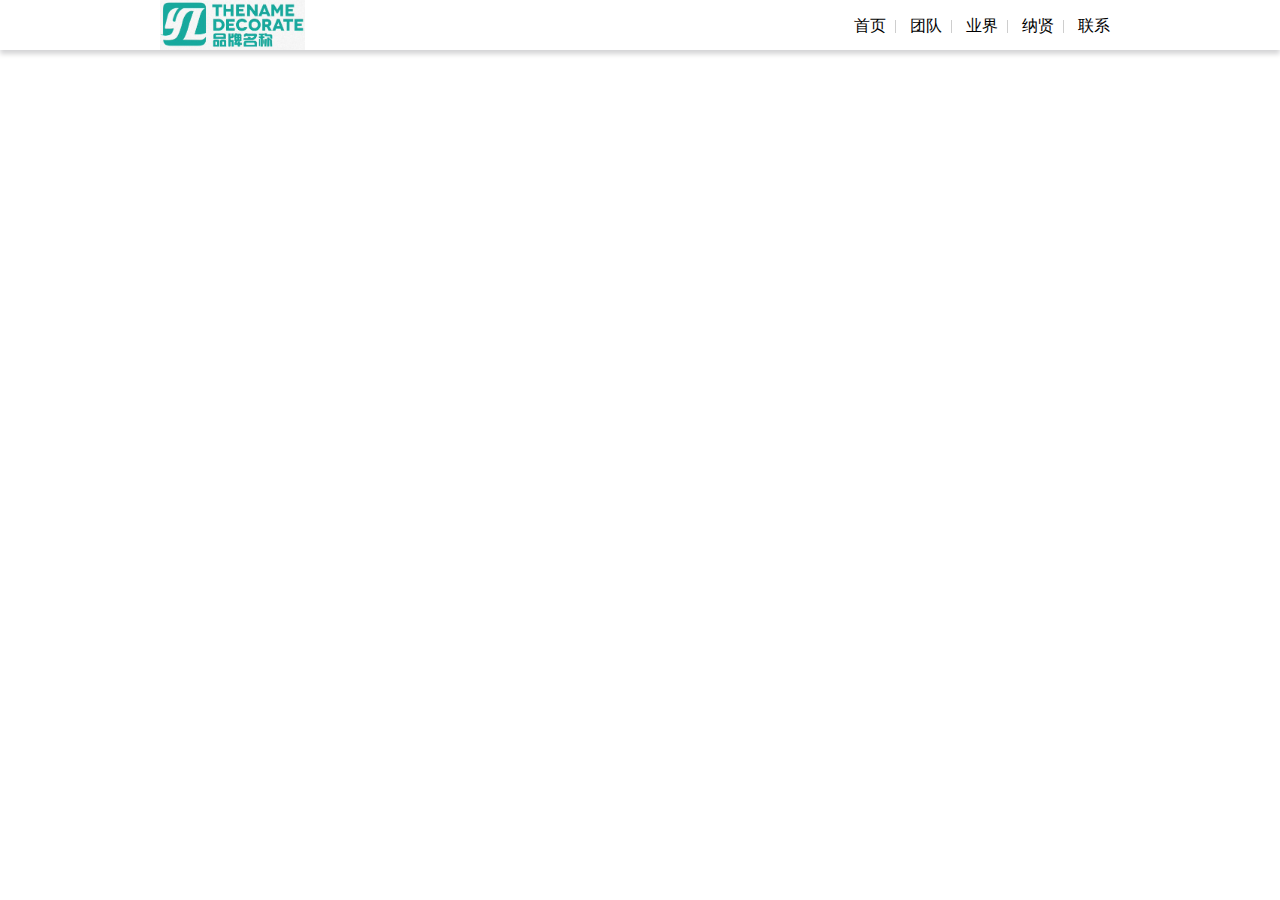
==== index.html @ 355c693f "user angularjs" ====
<!DOCTYPE html>
<html ng-app="yanzeSite">
<head lang="en">
    <meta charset="UTF-8">
    <title>岩泽网络</title>
    <link rel="stylesheet" href="./assets/css/nav.css"/>
    <link rel="stylesheet" href="./assets/css/main.css"/>
    <link rel="stylesheet" href="./assets/css/cases.css"/>
</head>
<body>
<header class="nav">
    <div class="wrap">
        <img src="./assets/images/logo.png" alt=""/>
        <ul class="nav-bar">
            <li>首页</li>
            <li>团队</li>
            <li>业界</li>
            <li>纳贤</li>
            <li class="end-li">联系</li>
        </ul>
    </div>
</header>
<div class="content" ng-view>

</div>
</body>
</html>
<script src="./assets/js/angular/angular.min.js"></script>
<script src="./assets/js/angular-route/angular-route.min.js"></script>

<script src="module/common.js"></script>
<script src="module/cases/cases.js"></script>
---- assets/css/nav.css ----
.nav {
    width: 100%;
    height: 50px;
    background-color: #fff;
    box-shadow:0 4px 5px #d4d4d6;
}

.nav .wrap {
    position: relative;
    display: block;
    margin: 0 auto;
    width: 960px;
    height: 100%;
    background-color: #fff;
}

.nav .wrap img {
    cursor: pointer;
    display: inline-block;
    height: 100%;
}

.nav .wrap ul {
    position: absolute;
    display: inline-block;
    bottom: 0;
    right: 0;
    height: 100%;
}

.nav .wrap ul li{
    right: 0;
    display: inline-block;
    padding: 16px 10px;
    background: url("../images/line.gif") no-repeat right center;
}

.nav .wrap ul li:hover{
    cursor: pointer;
    color:#07C0D8;
    border-bottom: 3px solid #07C0D8;
}


.nav .wrap ul .end-li{
    background:none;
}
---- assets/css/main.css ----
* {
    padding: 0;
    margin: 0;
}

ul {
    list-style: none;
}

.content{
    width:960px;
    margin:0 auto;
}
---- assets/css/cases.css ----
.cases-div {
    display: block;
    width: 960px;
    height: 500px;
    margin-top: 10px;
    padding: 20px;
    background-color: #07C0D8;
}

.cases-div p{
    word-wrap: break-word;
    line-height: 30px;
    text-indent:2rem;
}
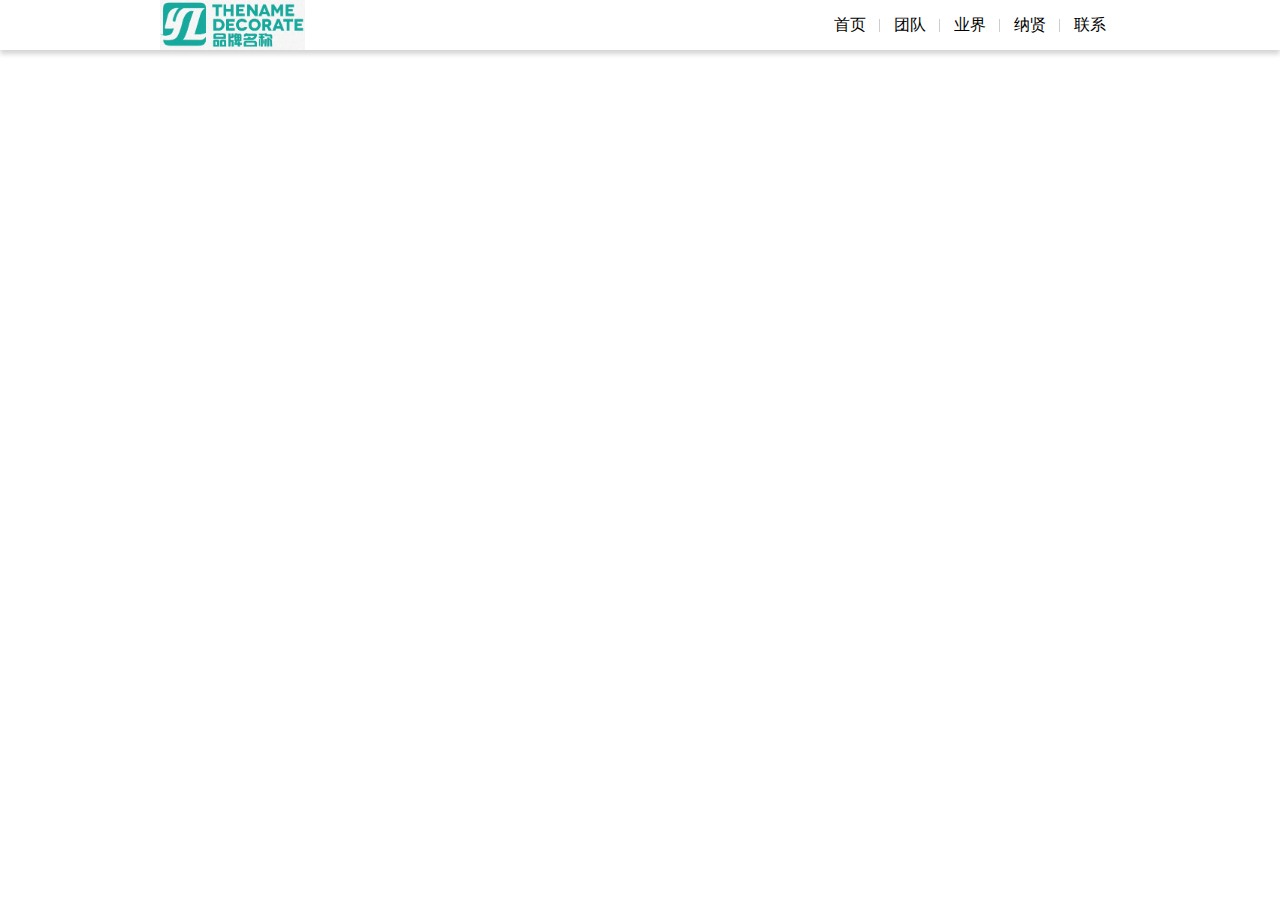
==== commit 26e363ec: "导航栏css小修改" ====
--- a/index.html
+++ b/index.html
@@ -10,7 +10,7 @@
 <body>
 <header class="nav">
     <div class="wrap">
-        <img src="./assets/images/logo.png" alt=""/>
+        <img src="./assets/images/logo.png" alt="月球出差中~"/>
         <ul class="nav-bar">
             <li>首页</li>
             <li>团队</li>
--- a/assets/css/nav.css
+++ b/assets/css/nav.css
@@ -1,13 +1,12 @@
 .nav {
-    width: 100%;
     height: 50px;
     background-color: #fff;
-    box-shadow:0 4px 5px #d4d4d6;
+    box-shadow: 0 4px 5px #d4d4d6;
+    -webkit-box-shadow: 0 4px 5px #d4d4d6;
 }
 
 .nav .wrap {
     position: relative;
-    display: block;
     margin: 0 auto;
     width: 960px;
     height: 100%;
@@ -23,26 +22,23 @@
 .nav .wrap ul {
     position: absolute;
     display: inline-block;
-    bottom: 0;
     right: 0;
-    height: 100%;
 }
 
-.nav .wrap ul li{
-    right: 0;
+.nav .wrap ul li {
     display: inline-block;
-    padding: 16px 10px;
+    padding: 0 14px 0 10px;
+    line-height: 50px;
     background: url("../images/line.gif") no-repeat right center;
 }
 
-.nav .wrap ul li:hover{
+.nav .wrap ul li:hover {
     cursor: pointer;
-    color:#07C0D8;
+    color: #07C0D8;
     border-bottom: 3px solid #07C0D8;
 }
 
-
-.nav .wrap ul .end-li{
-    background:none;
+.nav .wrap ul .end-li {
+    background: none;
 }
 
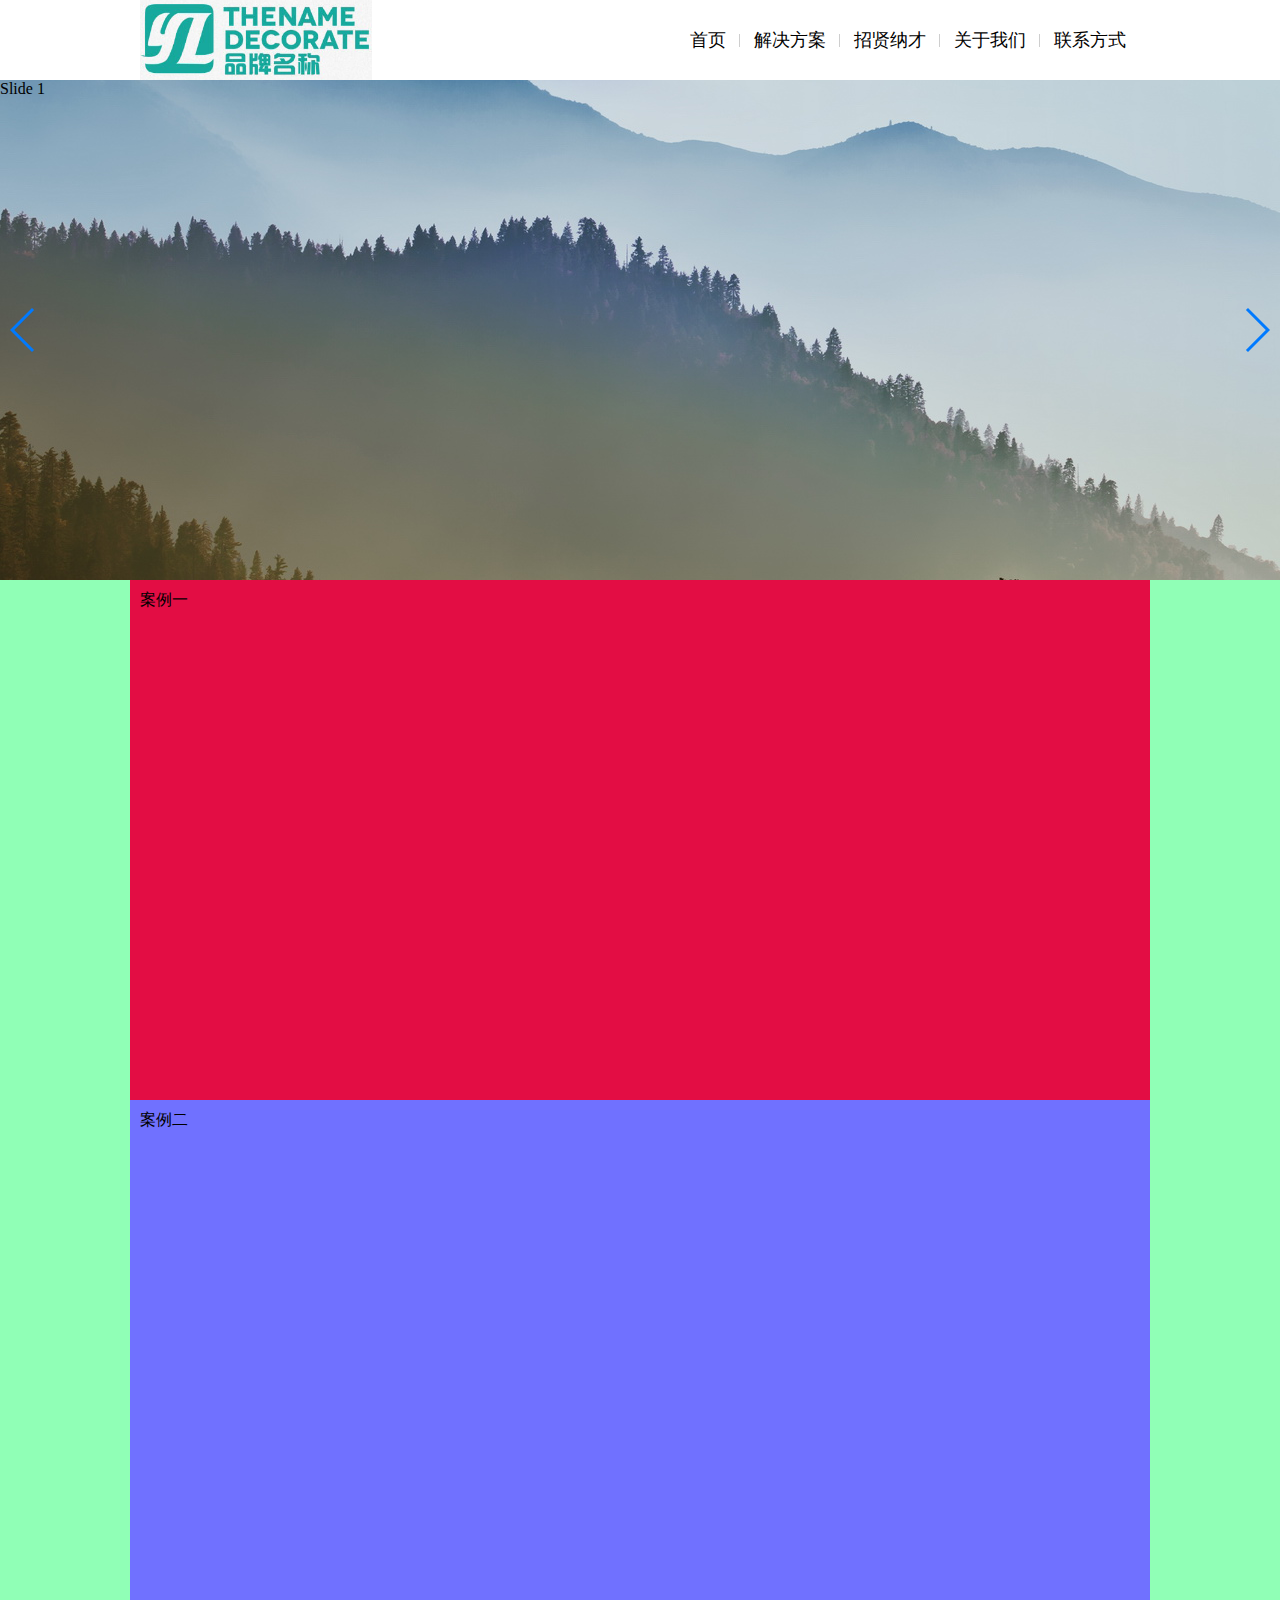
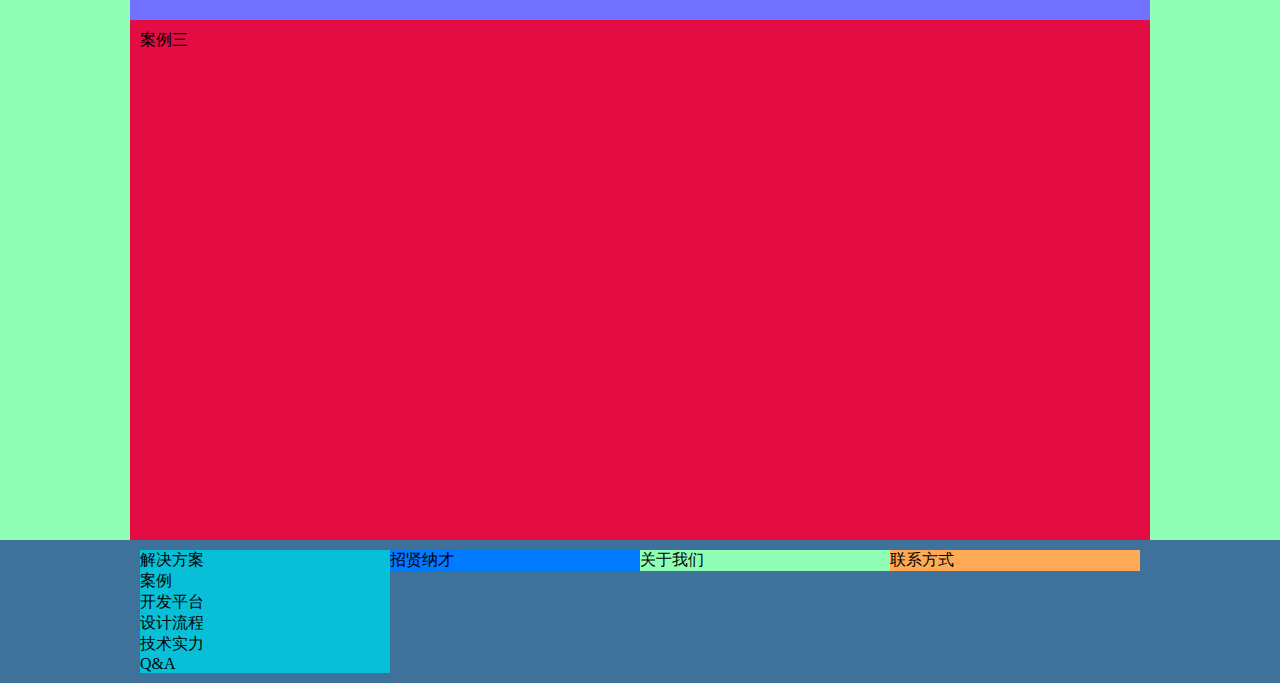
==== commit 0151f190: "搭框架" ====
--- a/index.html
+++ b/index.html
@@ -3,31 +3,55 @@
 <head lang="en">
     <meta charset="UTF-8">
     <title>岩泽网络</title>
-    <link rel="stylesheet" href="./assets/css/nav.css"/>
-    <link rel="stylesheet" href="./assets/css/main.css"/>
-    <link rel="stylesheet" href="./assets/css/cases.css"/>
+    <link rel="stylesheet" href="assets/css/main.css"/>
+    <link rel="stylesheet" href="assets/css/swiper3.07.min.css">
 </head>
 <body>
 <header class="nav">
     <div class="wrap">
         <img src="./assets/images/logo.png" alt="月球出差中~"/>
         <ul class="nav-bar">
-            <li>首页</li>
-            <li>团队</li>
-            <li>业界</li>
-            <li>纳贤</li>
-            <li class="end-li">联系</li>
+            <li ng-click="goIndex()">首页</li>
+            <li>解决方案</li>
+            <li>招贤纳才</li>
+            <li>关于我们</li>
+            <li class="end-li">联系方式</li>
         </ul>
     </div>
 </header>
-<div class="content" ng-view>
 
+<div class="view-class" ng-view>
 </div>
+
+<footer class="footer">
+    <div class="wrap">
+        <div style="background-color: #07C0D8;">
+            <ul class="solution">
+                <li class="start-li">解决方案</li>
+                <li>案例</li>
+                <li>开发平台</li>
+                <li>设计流程</li>
+                <li>技术实力</li>
+                <li>Q&A</li>
+            </ul>
+        </div>
+        <div style="background-color: #007aff;">招贤纳才</div>
+        <div style="background-color: #90ffb6;">关于我们</div>
+        <div style="background-color: #ffaa57;">联系方式</div>
+    </div>
+</footer>
 </body>
 </html>
-<script src="./assets/js/angular/angular.min.js"></script>
-<script src="./assets/js/angular-route/angular-route.min.js"></script>
+<script src="assets/js/jquery-1.7.2.min.js"></script>
+<!--angularjs-->
+<script src="assets/js/angular/angular.min.js"></script>
+<script src="assets/js/angular-route/angular-route.min.js"></script>
+<!--swiper-->
+<script src="assets/js/swiper3.07.min.js"></script>
+<!--route-->
+<script src="module/index/index.js"></script>
+<script src="module/cases/cases.js"></script>
+<script src="module/common.js"></script>
+<!--test-->
+<script src="module/test/databinding.js"></script>
 
-<script src="module/common.js"></script>
-<script src="module/cases/cases.js"></script>
-
--- a/assets/css/main.css
+++ b/assets/css/main.css
@@ -7,7 +7,167 @@
     list-style: none;
 }
 
-.content{
-    width:960px;
-    margin:0 auto;
-}+html, body {
+    width: 100%;
+    height: 100%;
+}
+
+/*nav*/
+.nav {
+    /*position: fixed;*/
+    /*top: 0;*/
+    /*left: 0;*/
+    /*z-index: 2;*/
+    width: 100%;
+    height: 80px;
+    background: rgba(255, 255, 255, 1);
+}
+
+.nav .wrap {
+    position: relative;
+    margin: 0 auto;
+    width: 1000px;
+    height: 100%;
+    background-color: #fff;
+}
+
+.nav .wrap img {
+    cursor: pointer;
+    display: inline-block;
+    height: 100%;
+}
+
+.nav .wrap ul {
+    position: absolute;
+    display: inline-block;
+    right: 0;
+}
+
+.nav .wrap ul li {
+    display: inline-block;
+    padding: 0 14px 0 10px;
+    font-size: 18px;
+    line-height: 80px;
+    background: url("../images/line.gif") no-repeat right center;
+}
+
+.nav .wrap ul li:hover {
+    cursor: pointer;
+    color: #07C0D8;
+}
+
+.nav .wrap ul .end-li {
+    background: none;
+}
+
+/*index-content*/
+.view-class {
+    width: 100%;
+}
+
+/*.swiper-container */
+.swiper-container {
+    display: block;
+    position: relative;
+    width: 100%;
+    height: 500px;
+    max-width: 100%;
+}
+
+.swiper-slide-1 {
+    background: url("../images/bg-1.jpg") center no-repeat;
+    image-rendering: optimizeQuality;
+}
+
+.swiper-slide-2 {
+    background: url("../images/bg-1.jpg") center no-repeat;
+    image-rendering: optimizeQuality;
+}
+
+.swiper-slide-3 {
+    background: url("../images/bg-1.jpg") center no-repeat;
+    image-rendering: optimizeQuality;
+}
+
+/*index-cases*/
+.index-cases {
+    width: 100%;
+    background: #90ffb6;
+}
+
+.index-cases div {
+    margin: 0 auto;
+    width: 1000px;
+    height: 500px;
+    padding:10px;
+}
+
+.index-cases .index-cases-left {
+    background-color: #e30d44;
+}
+
+.index-cases .index-cases-right {
+    background-color: #7071ff;
+}
+
+/*cases*/
+.cases-div {
+    display: block;
+    width: 960px;
+    height: 500px;
+    margin-top: 10px;
+    background-color: #07C0D8;
+}
+
+.cases-div p {
+    word-wrap: break-word;
+    line-height: 30px;
+    text-indent: 2rem;
+    overflow: hidden;
+}
+
+.cases-div p:before {
+    content: open-quote;
+
+}
+
+.cases-div p:after {
+    content: close-quote;
+}
+
+/*footer*/
+.footer {
+    width: 100%;
+    background: rgba(63, 114, 155, 1);
+    padding: 10px 0;
+    overflow: hidden;
+}
+
+.footer .wrap {
+    position: relative;
+    margin: 0 auto;
+    width: 1000px;
+}
+
+.footer .wrap div {
+    float: left;
+    width: 25%;
+}
+
+.footer .wrap div .solution {
+    display: inline-block;
+}
+
+.footer .wrap .bar {
+    position: absolute;
+    width: 100%;
+    text-align: center;
+}
+
+.footer .wrap .bar .menu {
+    display: inline-block;
+    width: 24%;
+    font-size: 18px;
+    line-height: 80px;
+}
+
--- a/assets/css/swiper3.07.min.css
+++ b/assets/css/swiper3.07.min.css
@@ -0,0 +1,15 @@
+/**
+ * Swiper 3.0.7
+ * Most modern mobile touch slider and framework with hardware accelerated transitions
+ * 
+ * http://www.idangero.us/swiper/
+ * 
+ * Copyright 2015, Vladimir Kharlampidi
+ * The iDangero.us
+ * http://www.idangero.us/
+ * 
+ * Licensed under MIT
+ * 
+ * Released on: April 25, 2015
+ */
+.swiper-container{margin:0 auto;position:relative;overflow:hidden;z-index:1}.swiper-container-no-flexbox .swiper-slide{float:left}.swiper-container-vertical>.swiper-wrapper{-webkit-box-orient:vertical;-moz-box-orient:vertical;-ms-flex-direction:column;-webkit-flex-direction:column;flex-direction:column}.swiper-wrapper{position:relative;width:100%;height:100%;z-index:1;display:-webkit-box;display:-moz-box;display:-ms-flexbox;display:-webkit-flex;display:flex;-webkit-transform-style:preserve-3d;-moz-transform-style:preserve-3d;-ms-transform-style:preserve-3d;transform-style:preserve-3d;-webkit-transition-property:-webkit-transform;-moz-transition-property:-moz-transform;-o-transition-property:-o-transform;-ms-transition-property:-ms-transform;transition-property:transform;-webkit-box-sizing:content-box;-moz-box-sizing:content-box;box-sizing:content-box}.swiper-container-android .swiper-slide,.swiper-wrapper{-webkit-transform:translate3d(0,0,0);-moz-transform:translate3d(0,0,0);-o-transform:translate(0,0);-ms-transform:translate3d(0,0,0);transform:translate3d(0,0,0)}.swiper-container-multirow>.swiper-wrapper{-webkit-box-lines:multiple;-moz-box-lines:multiple;-ms-fles-wrap:wrap;-webkit-flex-wrap:wrap;flex-wrap:wrap}.swiper-container-free-mode>.swiper-wrapper{-webkit-transition-timing-function:ease-out;-moz-transition-timing-function:ease-out;-ms-transition-timing-function:ease-out;-o-transition-timing-function:ease-out;transition-timing-function:ease-out;margin:0 auto}.swiper-slide{-webkit-transform-style:preserve-3d;-moz-transform-style:preserve-3d;-ms-transform-style:preserve-3d;transform-style:preserve-3d;-webkit-flex-shrink:0;-ms-flex:0 0 auto;flex-shrink:0;width:100%;height:100%;position:relative}.swiper-container .swiper-notification{position:absolute;left:0;top:0;pointer-events:none;opacity:0;z-index:-1000}.swiper-wp8-horizontal{-ms-touch-action:pan-y;touch-action:pan-y}.swiper-wp8-vertical{-ms-touch-action:pan-x;touch-action:pan-x}.swiper-button-next,.swiper-button-prev{position:absolute;top:50%;width:27px;height:44px;margin-top:-22px;z-index:10;cursor:pointer;-moz-background-size:27px 44px;-webkit-background-size:27px 44px;background-size:27px 44px;background-position:center;background-repeat:no-repeat}.swiper-button-next.swiper-button-disabled,.swiper-button-prev.swiper-button-disabled{opacity:.35;cursor:auto;pointer-events:none}.swiper-button-prev,.swiper-container-rtl .swiper-button-next{background-image:url("data:image/svg+xml;charset=utf-8,%3Csvg%20xmlns%3D'http%3A%2F%2Fwww.w3.org%2F2000%2Fsvg'%20viewBox%3D'0%200%2027%2044'%3E%3Cpath%20d%3D'M0%2C22L22%2C0l2.1%2C2.1L4.2%2C22l19.9%2C19.9L22%2C44L0%2C22L0%2C22L0%2C22z'%20fill%3D'%23007aff'%2F%3E%3C%2Fsvg%3E");left:10px;right:auto}.swiper-button-prev.swiper-button-black,.swiper-container-rtl .swiper-button-next.swiper-button-black{background-image:url("data:image/svg+xml;charset=utf-8,%3Csvg%20xmlns%3D'http%3A%2F%2Fwww.w3.org%2F2000%2Fsvg'%20viewBox%3D'0%200%2027%2044'%3E%3Cpath%20d%3D'M0%2C22L22%2C0l2.1%2C2.1L4.2%2C22l19.9%2C19.9L22%2C44L0%2C22L0%2C22L0%2C22z'%20fill%3D'%23000000'%2F%3E%3C%2Fsvg%3E")}.swiper-button-prev.swiper-button-white,.swiper-container-rtl .swiper-button-next.swiper-button-white{background-image:url("data:image/svg+xml;charset=utf-8,%3Csvg%20xmlns%3D'http%3A%2F%2Fwww.w3.org%2F2000%2Fsvg'%20viewBox%3D'0%200%2027%2044'%3E%3Cpath%20d%3D'M0%2C22L22%2C0l2.1%2C2.1L4.2%2C22l19.9%2C19.9L22%2C44L0%2C22L0%2C22L0%2C22z'%20fill%3D'%23ffffff'%2F%3E%3C%2Fsvg%3E")}.swiper-button-next,.swiper-container-rtl .swiper-button-prev{background-image:url("data:image/svg+xml;charset=utf-8,%3Csvg%20xmlns%3D'http%3A%2F%2Fwww.w3.org%2F2000%2Fsvg'%20viewBox%3D'0%200%2027%2044'%3E%3Cpath%20d%3D'M27%2C22L27%2C22L5%2C44l-2.1-2.1L22.8%2C22L2.9%2C2.1L5%2C0L27%2C22L27%2C22z'%20fill%3D'%23007aff'%2F%3E%3C%2Fsvg%3E");right:10px;left:auto}.swiper-button-next.swiper-button-black,.swiper-container-rtl .swiper-button-prev.swiper-button-black{background-image:url("data:image/svg+xml;charset=utf-8,%3Csvg%20xmlns%3D'http%3A%2F%2Fwww.w3.org%2F2000%2Fsvg'%20viewBox%3D'0%200%2027%2044'%3E%3Cpath%20d%3D'M27%2C22L27%2C22L5%2C44l-2.1-2.1L22.8%2C22L2.9%2C2.1L5%2C0L27%2C22L27%2C22z'%20fill%3D'%23000000'%2F%3E%3C%2Fsvg%3E")}.swiper-button-next.swiper-button-white,.swiper-container-rtl .swiper-button-prev.swiper-button-white{background-image:url("data:image/svg+xml;charset=utf-8,%3Csvg%20xmlns%3D'http%3A%2F%2Fwww.w3.org%2F2000%2Fsvg'%20viewBox%3D'0%200%2027%2044'%3E%3Cpath%20d%3D'M27%2C22L27%2C22L5%2C44l-2.1-2.1L22.8%2C22L2.9%2C2.1L5%2C0L27%2C22L27%2C22z'%20fill%3D'%23ffffff'%2F%3E%3C%2Fsvg%3E")}.swiper-pagination{position:absolute;text-align:center;-webkit-transition:300ms;-moz-transition:300ms;-o-transition:300ms;transition:300ms;-webkit-transform:translate3d(0,0,0);-ms-transform:translate3d(0,0,0);-o-transform:translate3d(0,0,0);transform:translate3d(0,0,0);z-index:10}.swiper-pagination.swiper-pagination-hidden{opacity:0}.swiper-pagination-bullet{width:8px;height:8px;display:inline-block;border-radius:100%;background:#000;opacity:.2}.swiper-pagination-clickable .swiper-pagination-bullet{cursor:pointer}.swiper-pagination-white .swiper-pagination-bullet{background:#fff}.swiper-pagination-bullet-active{opacity:1;background:#007aff}.swiper-pagination-white .swiper-pagination-bullet-active{background:#fff}.swiper-pagination-black .swiper-pagination-bullet-active{background:#000}.swiper-container-vertical>.swiper-pagination{right:10px;top:50%;-webkit-transform:translate3d(0,-50%,0);-moz-transform:translate3d(0,-50%,0);-o-transform:translate(0,-50%);-ms-transform:translate3d(0,-50%,0);transform:translate3d(0,-50%,0)}.swiper-container-vertical>.swiper-pagination .swiper-pagination-bullet{margin:5px 0;display:block}.swiper-container-horizontal>.swiper-pagination{bottom:10px;left:0;width:100%}.swiper-container-horizontal>.swiper-pagination .swiper-pagination-bullet{margin:0 5px}.swiper-container-3d{-webkit-perspective:1200px;-moz-perspective:1200px;-o-perspective:1200px;perspective:1200px}.swiper-container-3d .swiper-cube-shadow,.swiper-container-3d .swiper-slide,.swiper-container-3d .swiper-slide-shadow-bottom,.swiper-container-3d .swiper-slide-shadow-left,.swiper-container-3d .swiper-slide-shadow-right,.swiper-container-3d .swiper-slide-shadow-top,.swiper-container-3d .swiper-wrapper{-webkit-transform-style:preserve-3d;-moz-transform-style:preserve-3d;-ms-transform-style:preserve-3d;transform-style:preserve-3d}.swiper-container-3d .swiper-slide-shadow-bottom,.swiper-container-3d .swiper-slide-shadow-left,.swiper-container-3d .swiper-slide-shadow-right,.swiper-container-3d .swiper-slide-shadow-top{position:absolute;left:0;top:0;width:100%;height:100%;pointer-events:none;z-index:10}.swiper-container-3d .swiper-slide-shadow-left{background-image:-webkit-gradient(linear,left top,right top,from(rgba(0,0,0,.5)),to(rgba(0,0,0,0)));background-image:-webkit-linear-gradient(right,rgba(0,0,0,.5),rgba(0,0,0,0));background-image:-moz-linear-gradient(right,rgba(0,0,0,.5),rgba(0,0,0,0));background-image:-o-linear-gradient(right,rgba(0,0,0,.5),rgba(0,0,0,0));background-image:linear-gradient(to left,rgba(0,0,0,.5),rgba(0,0,0,0))}.swiper-container-3d .swiper-slide-shadow-right{background-image:-webkit-gradient(linear,right top,left top,from(rgba(0,0,0,.5)),to(rgba(0,0,0,0)));background-image:-webkit-linear-gradient(left,rgba(0,0,0,.5),rgba(0,0,0,0));background-image:-moz-linear-gradient(left,rgba(0,0,0,.5),rgba(0,0,0,0));background-image:-o-linear-gradient(left,rgba(0,0,0,.5),rgba(0,0,0,0));background-image:linear-gradient(to right,rgba(0,0,0,.5),rgba(0,0,0,0))}.swiper-container-3d .swiper-slide-shadow-top{background-image:-webkit-gradient(linear,left top,left bottom,from(rgba(0,0,0,.5)),to(rgba(0,0,0,0)));background-image:-webkit-linear-gradient(bottom,rgba(0,0,0,.5),rgba(0,0,0,0));background-image:-moz-linear-gradient(bottom,rgba(0,0,0,.5),rgba(0,0,0,0));background-image:-o-linear-gradient(bottom,rgba(0,0,0,.5),rgba(0,0,0,0));background-image:linear-gradient(to top,rgba(0,0,0,.5),rgba(0,0,0,0))}.swiper-container-3d .swiper-slide-shadow-bottom{background-image:-webkit-gradient(linear,left bottom,left top,from(rgba(0,0,0,.5)),to(rgba(0,0,0,0)));background-image:-webkit-linear-gradient(top,rgba(0,0,0,.5),rgba(0,0,0,0));background-image:-moz-linear-gradient(top,rgba(0,0,0,.5),rgba(0,0,0,0));background-image:-o-linear-gradient(top,rgba(0,0,0,.5),rgba(0,0,0,0));background-image:linear-gradient(to bottom,rgba(0,0,0,.5),rgba(0,0,0,0))}.swiper-container-coverflow .swiper-wrapper{-ms-perspective:1200px}.swiper-container-fade.swiper-container-free-mode .swiper-slide{-webkit-transition-timing-function:ease-out;-moz-transition-timing-function:ease-out;-ms-transition-timing-function:ease-out;-o-transition-timing-function:ease-out;transition-timing-function:ease-out}.swiper-container-fade .swiper-slide{pointer-events:none}.swiper-container-fade .swiper-slide-active{pointer-events:auto}.swiper-container-cube{overflow:visible}.swiper-container-cube .swiper-slide{pointer-events:none;visibility:hidden;-webkit-transform-origin:0 0;-moz-transform-origin:0 0;-ms-transform-origin:0 0;transform-origin:0 0;-webkit-backface-visibility:hidden;-moz-backface-visibility:hidden;-ms-backface-visibility:hidden;backface-visibility:hidden;width:100%;height:100%}.swiper-container-cube.swiper-container-rtl .swiper-slide{-webkit-transform-origin:100% 0;-moz-transform-origin:100% 0;-ms-transform-origin:100% 0;transform-origin:100% 0}.swiper-container-cube .swiper-slide-active,.swiper-container-cube .swiper-slide-next,.swiper-container-cube .swiper-slide-next+.swiper-slide,.swiper-container-cube .swiper-slide-prev{pointer-events:auto;visibility:visible}.swiper-container-cube .swiper-cube-shadow{position:absolute;left:0;bottom:0;width:100%;height:100%;background:#000;opacity:.6;-webkit-filter:blur(50px);filter:blur(50px)}.swiper-container-cube.swiper-container-vertical .swiper-cube-shadow{z-index:0}.swiper-scrollbar{border-radius:10px;position:relative;-ms-touch-action:none;background:rgba(0,0,0,.1)}.swiper-container-horizontal>.swiper-scrollbar{position:absolute;left:1%;bottom:3px;z-index:50;height:5px;width:98%}.swiper-container-vertical>.swiper-scrollbar{position:absolute;right:3px;top:1%;z-index:50;width:5px;height:98%}.swiper-scrollbar-drag{height:100%;width:100%;position:relative;background:rgba(0,0,0,.5);border-radius:10px;left:0;top:0}.swiper-scrollbar-cursor-drag{cursor:move}.swiper-lazy-preloader{width:42px;height:42px;position:absolute;left:50%;top:50%;margin-left:-21px;margin-top:-21px;z-index:10;-webkit-transform-origin:50%;-moz-transform-origin:50%;transform-origin:50%;-webkit-animation:swiper-preloader-spin 1s steps(12,end)infinite;-moz-animation:swiper-preloader-spin 1s steps(12,end)infinite;animation:swiper-preloader-spin 1s steps(12,end)infinite}.swiper-lazy-preloader:after{display:block;content:"";width:100%;height:100%;background-image:url("data:image/svg+xml;charset=utf-8,%3Csvg%20viewBox%3D'0%200%20120%20120'%20xmlns%3D'http%3A%2F%2Fwww.w3.org%2F2000%2Fsvg'%20xmlns%3Axlink%3D'http%3A%2F%2Fwww.w3.org%2F1999%2Fxlink'%3E%3Cdefs%3E%3Cline%20id%3D'l'%20x1%3D'60'%20x2%3D'60'%20y1%3D'7'%20y2%3D'27'%20stroke%3D'%236c6c6c'%20stroke-width%3D'11'%20stroke-linecap%3D'round'%2F%3E%3C%2Fdefs%3E%3Cg%3E%3Cuse%20xlink%3Ahref%3D'%23l'%20opacity%3D'.27'%2F%3E%3Cuse%20xlink%3Ahref%3D'%23l'%20opacity%3D'.27'%20transform%3D'rotate(30%2060%2C60)'%2F%3E%3Cuse%20xlink%3Ahref%3D'%23l'%20opacity%3D'.27'%20transform%3D'rotate(60%2060%2C60)'%2F%3E%3Cuse%20xlink%3Ahref%3D'%23l'%20opacity%3D'.27'%20transform%3D'rotate(90%2060%2C60)'%2F%3E%3Cuse%20xlink%3Ahref%3D'%23l'%20opacity%3D'.27'%20transform%3D'rotate(120%2060%2C60)'%2F%3E%3Cuse%20xlink%3Ahref%3D'%23l'%20opacity%3D'.27'%20transform%3D'rotate(150%2060%2C60)'%2F%3E%3Cuse%20xlink%3Ahref%3D'%23l'%20opacity%3D'.37'%20transform%3D'rotate(180%2060%2C60)'%2F%3E%3Cuse%20xlink%3Ahref%3D'%23l'%20opacity%3D'.46'%20transform%3D'rotate(210%2060%2C60)'%2F%3E%3Cuse%20xlink%3Ahref%3D'%23l'%20opacity%3D'.56'%20transform%3D'rotate(240%2060%2C60)'%2F%3E%3Cuse%20xlink%3Ahref%3D'%23l'%20opacity%3D'.66'%20transform%3D'rotate(270%2060%2C60)'%2F%3E%3Cuse%20xlink%3Ahref%3D'%23l'%20opacity%3D'.75'%20transform%3D'rotate(300%2060%2C60)'%2F%3E%3Cuse%20xlink%3Ahref%3D'%23l'%20opacity%3D'.85'%20transform%3D'rotate(330%2060%2C60)'%2F%3E%3C%2Fg%3E%3C%2Fsvg%3E");background-position:50%;-webkit-background-size:100%;background-size:100%;background-repeat:no-repeat}.swiper-lazy-preloader-white:after{background-image:url("data:image/svg+xml;charset=utf-8,%3Csvg%20viewBox%3D'0%200%20120%20120'%20xmlns%3D'http%3A%2F%2Fwww.w3.org%2F2000%2Fsvg'%20xmlns%3Axlink%3D'http%3A%2F%2Fwww.w3.org%2F1999%2Fxlink'%3E%3Cdefs%3E%3Cline%20id%3D'l'%20x1%3D'60'%20x2%3D'60'%20y1%3D'7'%20y2%3D'27'%20stroke%3D'%23fff'%20stroke-width%3D'11'%20stroke-linecap%3D'round'%2F%3E%3C%2Fdefs%3E%3Cg%3E%3Cuse%20xlink%3Ahref%3D'%23l'%20opacity%3D'.27'%2F%3E%3Cuse%20xlink%3Ahref%3D'%23l'%20opacity%3D'.27'%20transform%3D'rotate(30%2060%2C60)'%2F%3E%3Cuse%20xlink%3Ahref%3D'%23l'%20opacity%3D'.27'%20transform%3D'rotate(60%2060%2C60)'%2F%3E%3Cuse%20xlink%3Ahref%3D'%23l'%20opacity%3D'.27'%20transform%3D'rotate(90%2060%2C60)'%2F%3E%3Cuse%20xlink%3Ahref%3D'%23l'%20opacity%3D'.27'%20transform%3D'rotate(120%2060%2C60)'%2F%3E%3Cuse%20xlink%3Ahref%3D'%23l'%20opacity%3D'.27'%20transform%3D'rotate(150%2060%2C60)'%2F%3E%3Cuse%20xlink%3Ahref%3D'%23l'%20opacity%3D'.37'%20transform%3D'rotate(180%2060%2C60)'%2F%3E%3Cuse%20xlink%3Ahref%3D'%23l'%20opacity%3D'.46'%20transform%3D'rotate(210%2060%2C60)'%2F%3E%3Cuse%20xlink%3Ahref%3D'%23l'%20opacity%3D'.56'%20transform%3D'rotate(240%2060%2C60)'%2F%3E%3Cuse%20xlink%3Ahref%3D'%23l'%20opacity%3D'.66'%20transform%3D'rotate(270%2060%2C60)'%2F%3E%3Cuse%20xlink%3Ahref%3D'%23l'%20opacity%3D'.75'%20transform%3D'rotate(300%2060%2C60)'%2F%3E%3Cuse%20xlink%3Ahref%3D'%23l'%20opacity%3D'.85'%20transform%3D'rotate(330%2060%2C60)'%2F%3E%3C%2Fg%3E%3C%2Fsvg%3E")}@-webkit-keyframes swiper-preloader-spin{100%{-webkit-transform:rotate(360deg)}}@keyframes swiper-preloader-spin{100%{transform:rotate(360deg)}}